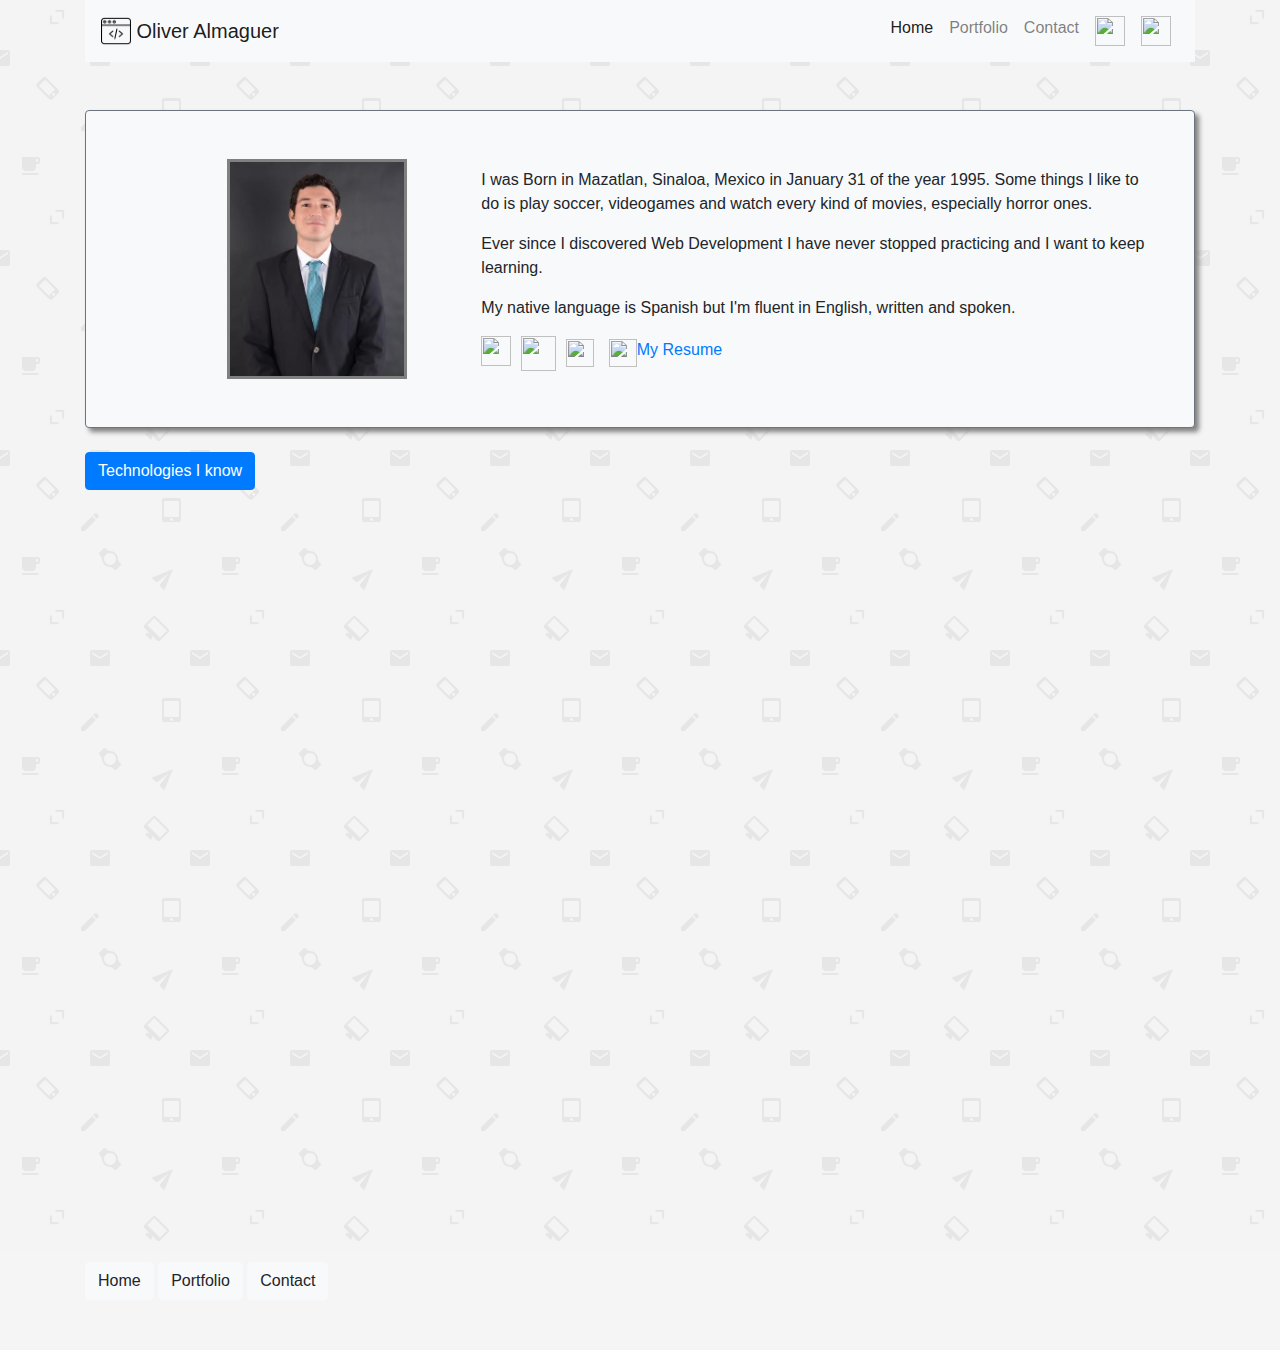
==== index.html @ 1e81533d "removed percentage" ====
<!doctype html>
<html lang="en">
  <head>
    <title>Oliver Almaguer</title>
    <!-- Required meta tags -->
    <meta charset="utf-8">
    <meta name="viewport" content="width=device-width, initial-scale=1, shrink-to-fit=no">
    <link href="https://fonts.googleapis.com/css?family=PT+Serif&display=swap" rel="stylesheet">
    <!-- Bootstrap CSS -->
    <link rel="stylesheet" href="https://stackpath.bootstrapcdn.com/bootstrap/4.3.1/css/bootstrap.min.css" integrity="sha384-ggOyR0iXCbMQv3Xipma34MD+dH/1fQ784/j6cY/iJTQUOhcWr7x9JvoRxT2MZw1T" crossorigin="anonymous">
    <link rel="stylesheet" type="text/css" href="style/style.css">
  </head>
  <header>
      <div class="container">
      <nav class="navbar navbar-expand-lg navbar-light bg-light">
          <a class="navbar-brand" href="index.html"><img src="images/logo.png" width="30" height="30" class="d-inline-block align-top animated bounce infinite">  Oliver Almaguer</a>
          <button class="navbar-toggler" type="button" data-toggle="collapse" data-target="#navbarNavAltMarkup" aria-controls="navbarNavAltMarkup" aria-expanded="false" aria-label="Toggle navigation">
            <span class="navbar-toggler-icon"></span>
          </button>
        
          <div class="collapse navbar-collapse" id="navbarNavAltMarkup">
            <div class="navbar-nav ml-auto">
              <a class="nav-item nav-link active" href="index.html">Home <span class="sr-only">(current)</span></a>
              <a class="nav-item nav-link" href="portfolio.html">Portfolio</a>
              <a class="nav-item nav-link" href="contact.html">Contact</a>
              <a class="nav-item nav-link" href="https://github.com/oalmaguer"><img src="../Bootstrap-Portfolio/images/github.png" width="30" height="30"></a>
              <a class="nav-item nav-link" href="https://www.linkedin.com/in/oliveralmaguer/"><img src="../Bootstrap-Portfolio/images/linkedin.png" width="30" height="30"></a>
              
              </div>
            </div>
          </div>

  </header>
  <body>

    <div class="container mt-5">
      <section class="p-5 bg-light rounded border border-secondary">
        <div class="row align-items-center align">
          <div class="col-lg-4 col-md-10 col-sm-11 col-12 text-center ">
            <img src="images/yop.png" class="thumbnail  ml-5 yo" height="220" width="180"  />
          </div>
        
        <div class="col-lg-8 col-md-12 col-s-"><p>I was Born in Mazatlan, Sinaloa, Mexico in January 31 of the year 1995. Some things I like to do is play soccer, videogames and watch every kind of movies, especially horror ones.</p>
          <p>Ever since I discovered Web Development I have never stopped practicing and I want to keep learning.</p>
          <p>My native language is Spanish but I'm fluent in English, written and spoken.</p>
          <a href="https://github.com/oalmaguer"><img src="../Bootstrap-Portfolio/images/github.png" class="imgGithub" width="30" height="30"></a>
          <a href="https://www.linkedin.com/in/oliveralmaguer/"><img src="../Bootstrap-Portfolio/images/linkedin.png" class="imgLinkedIn" width="35" height="35"></a>
          <a href="https://www.facebook.com/olialmaguer"><img src="../Bootstrap-Portfolio/images/facebook.png" class="imgFacebook" width="28" height="28"></a>
          <a href="https://oalmaguer.github.io/Bootstrap-Portfolio/images/goodResume.pdf" target="_blank"><img src="../Bootstrap-Portfolio/images/resume.png" class="imgFacebook" width="28" height="28">My Resume</a>
          
        </div>
      </section>
    </div>
    
    <div class="container mt-4">
<p>
  <a class="btn btn-primary" data-toggle="collapse" href="#collapseExample" role="button" aria-expanded="false" aria-controls="collapseExample">
    Technologies I know
  </a>
  
</p>
<div class="collapse" id="collapseExample">
  <div class="card card-body text-center"">
  <ul class="list-group">
  <li class="list-group-item">HTML</li>
  <li class="list-group-item">CSS</li>
  <li class="list-group-item">Javascript</li>
  <li class="list-group-item">JQuery</li>
  <li class="list-group-item">NodeJS</li>
  <li class="list-group-item">MongoDB</li>
  <li class="list-group-item">Heroku</li>
  <li class="list-group-item">Express</li>
  <li class="list-group-item">Bootstrap</li>
  <li class="list-group-item">MySQL</li>
  <li class="list-group-item">Wordpress</li>
  <li class="list-group-item">Photoshop</li>
  <li class="list-group-item">Premiere</li>
</ul>

  <a class="btn btn-primary" data-toggle="collapse" href="/portfolio.html" role="button" aria-expanded="false" aria-controls="collapseExample">
    See my projects!
  </a>
  </div>
</div>
        <!-- <p class="font-weight-light mb-2">Javascript</p>
        <div class="progress">
            <div class="progress-bar progress-bar-striped progress-bar-animated" role="progressbar" style="width: 70%" aria-valuenow="60" aria-valuemin="0" aria-valuemax="100" ></div>
          </div>
          <p class="font-weight-light mb-2">Html</p>
          <div class="progress">
            <div class="progress-bar progress-bar-striped bg-success progress-bar-animated" role="progressbar" style="width: 85%" aria-valuenow="80" aria-valuemin="0" aria-valuemax="100"></div>
          </div>
          <p class="font-weight-light mb-2">CSS</p>
          <div class="progress">
            <div class="progress-bar progress-bar-striped bg-info progress-bar-animated" role="progressbar" style="width: 80%" aria-valuenow="80" aria-valuemin="0" aria-valuemax="100"></div>
          </div>
          <p class="font-weight-light mb-2">Jquery</p>
          <div class="progress">
            <div class="progress-bar progress-bar-striped progress-bar-animated" role="progressbar" style="width: 70%" aria-valuenow="60" aria-valuemin="0" aria-valuemax="100"></div>
          </div>
          <p class="font-weight-light mb-2">Node</p>
          <div class="progress">
            <div class="progress-bar progress-bar-striped bg-success progress-bar-animated" role="progressbar" style="width: 60%" aria-valuenow="60" aria-valuemin="0" aria-valuemax="100"></div>
          </div>
          <p class="font-weight-light mb-2">MongoDb</p>
          <div class="progress">
            <div class="progress-bar progress-bar-striped bg-info progress-bar-animated" role="progressbar" style="width: 50%" aria-valuenow="60" aria-valuemin="0" aria-valuemax="100"></div>
          </div>
          <p class="font-weight-light mb-2">MySQL</p>
          <div class="progress">
            <div class="progress-bar progress-bar-striped progress-bar-animated" role="progressbar" style="width: 55%" aria-valuenow="60" aria-valuemin="0" aria-valuemax="100"></div>
          </div>
          <p class="font-weight-light mb-2">Heroku Deployment</p>
          <div class="progress">
            <div class="progress-bar progress-bar-striped bg-success progress-bar-animated" role="progressbar" style="width: 60%" aria-valuenow="60" aria-valuemin="0" aria-valuemax="100"></div> -->
          </div>
<!-- 
          <p>
            <a class="btn btn-primary" data-toggle="collapse" href="#collapseExample" role="button" aria-expanded="false" aria-controls="collapseExample">
              Link with href
            </a>
          </p>
          <div class="collapse" id="collapseExample">
            <div class="card card-body">
              <ul class="list-group">
                <li class="list-group-item">Javascript</li>
                <li class="list-group-item">Node</li>
                <li class="list-group-item">JQuery</li>
                <li class="list-group-item">Node</li>
                <li class="list-group-item">Heroku Deployment</li>
                <li class="list-group-item">MongoDb</li>
              </ul>
            </div>
          </div>
           -->
    </div>

    <footer class="footer">
        <div class="container">
          <div class="row justify-content-start">
            <div class="col-lg-12">
          <span class="text-muted">
              <a href="index.html" class="btn btn-light" role="button">Home</a>
              <a href="portfolio.html" class="btn btn-light" role="button">Portfolio</a>
              <a href="contact.html" class="btn btn-light" role="button">Contact</a>
             
          </span>
        </div>
          </div>
        </div>
      </footer>
    <!-- Optional JavaScript -->
    <!-- jQuery first, then Popper.js, then Bootstrap JS -->
    <script src="https://code.jquery.com/jquery-3.3.1.slim.min.js" integrity="sha384-q8i/X+965DzO0rT7abK41JStQIAqVgRVzpbzo5smXKp4YfRvH+8abtTE1Pi6jizo" crossorigin="anonymous"></script>
    <script src="https://cdnjs.cloudflare.com/ajax/libs/popper.js/1.14.7/umd/popper.min.js" integrity="sha384-UO2eT0CpHqdSJQ6hJty5KVphtPhzWj9WO1clHTMGa3JDZwrnQq4sF86dIHNDz0W1" crossorigin="anonymous"></script>
    <script src="https://stackpath.bootstrapcdn.com/bootstrap/4.3.1/js/bootstrap.min.js" integrity="sha384-JjSmVgyd0p3pXB1rRibZUAYoIIy6OrQ6VrjIEaFf/nJGzIxFDsf4x0xIM+B07jRM" crossorigin="anonymous"></script>
  </body>
</html>
---- style/style.css ----
.yo {
  border: 3px solid grey;
}

.footer {
  position: sticky;
  position: absolute;
  bottom: -450px;
  width: 100%;
  overflow: none;
  /* Set the fixed height of the footer here */
  height: 100px;
  line-height: 60px; /* Vertically center the text there */
  background-color: #f5f5f5;
}

.imgGithub {
  float: left;
  margin-left: 0px;
}

.imgLinkedIn {
  float: left;
  margin-left: 10px;
}

.imgFacebook {
  margin-top: 3px;
  margin-left: 10px;
}

.github {
  height: 5%;
  widows: 5%;
}

body {
  background-image: url(../images/email-pattern.png);
}

section {
  box-shadow: 4px 4px 5px grey;
}

p {
  font-family: "Lato", sans-serif;
}

.carousel-inner {
  background-color: grey;
  box-shadow: 10px 10px 5px grey;
  width: 100%;
  height: 100%;
}

@media only screen and (max-width: 1201px) {
  .footer {
    position: relative;
    bottom: -70px;
  }
}

@media only screen and (max-width: 576px) {
  .yo {
    margin-right: 20px;
  }
}

@media only screen and (max-width: 376px) {
  .yo {
    position: relative;
    right: 40px;
  }
}
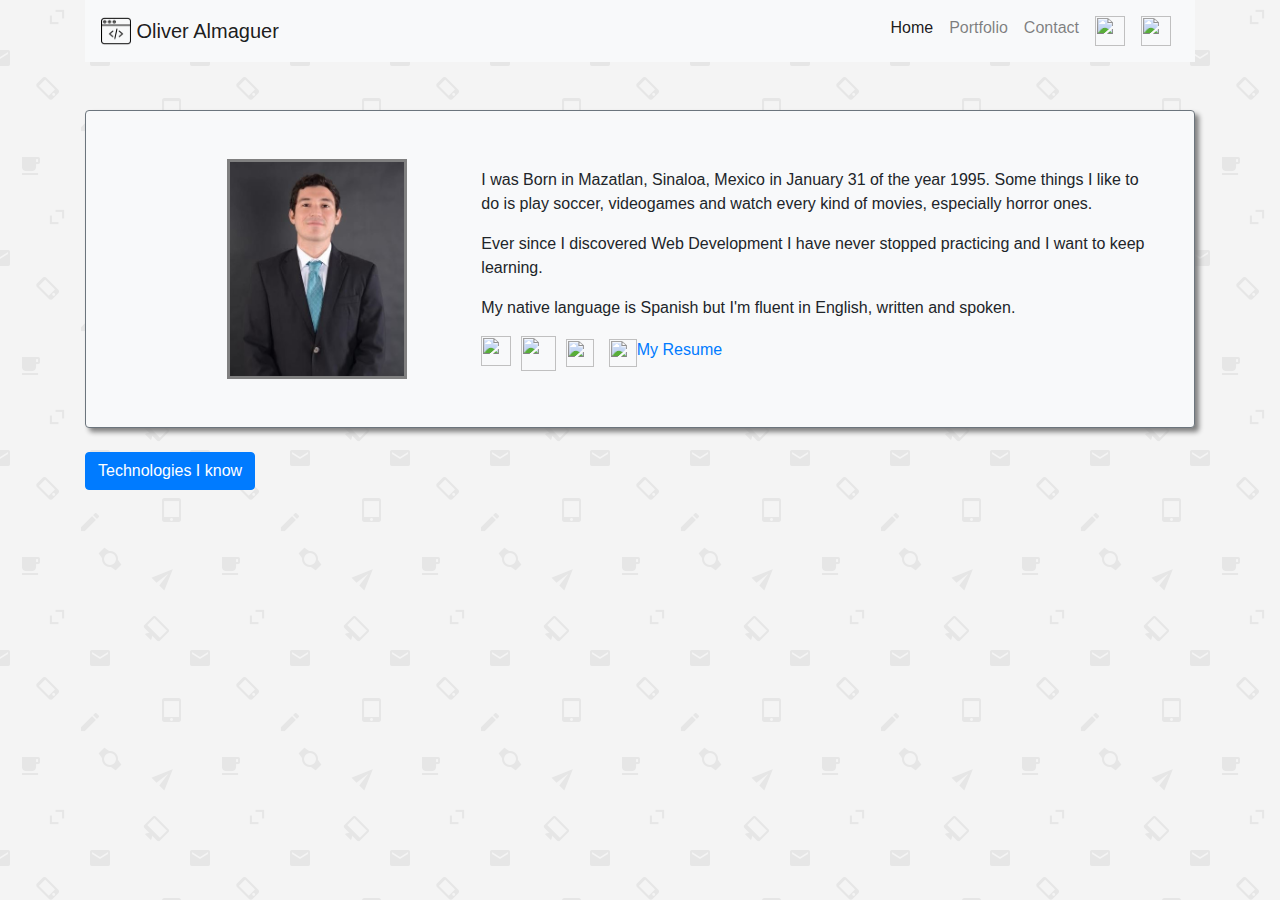
==== commit ea03e8ac: "footer" ====
--- a/index.html
+++ b/index.html
@@ -77,7 +77,7 @@
   <li class="list-group-item">Premiere</li>
 </ul>
 
-  <a class="btn btn-primary" data-toggle="collapse" href="/portfolio.html" role="button" aria-expanded="false" aria-controls="collapseExample">
+  <a class="btn btn-primary" href="portfolio.html" role="button" aria-expanded="false" aria-controls="collapseExample">
     See my projects!
   </a>
   </div>
@@ -135,20 +135,7 @@
            -->
     </div>
 
-    <footer class="footer">
-        <div class="container">
-          <div class="row justify-content-start">
-            <div class="col-lg-12">
-          <span class="text-muted">
-              <a href="index.html" class="btn btn-light" role="button">Home</a>
-              <a href="portfolio.html" class="btn btn-light" role="button">Portfolio</a>
-              <a href="contact.html" class="btn btn-light" role="button">Contact</a>
-             
-          </span>
-        </div>
-          </div>
-        </div>
-      </footer>
+ 
     <!-- Optional JavaScript -->
     <!-- jQuery first, then Popper.js, then Bootstrap JS -->
     <script src="https://code.jquery.com/jquery-3.3.1.slim.min.js" integrity="sha384-q8i/X+965DzO0rT7abK41JStQIAqVgRVzpbzo5smXKp4YfRvH+8abtTE1Pi6jizo" crossorigin="anonymous"></script>
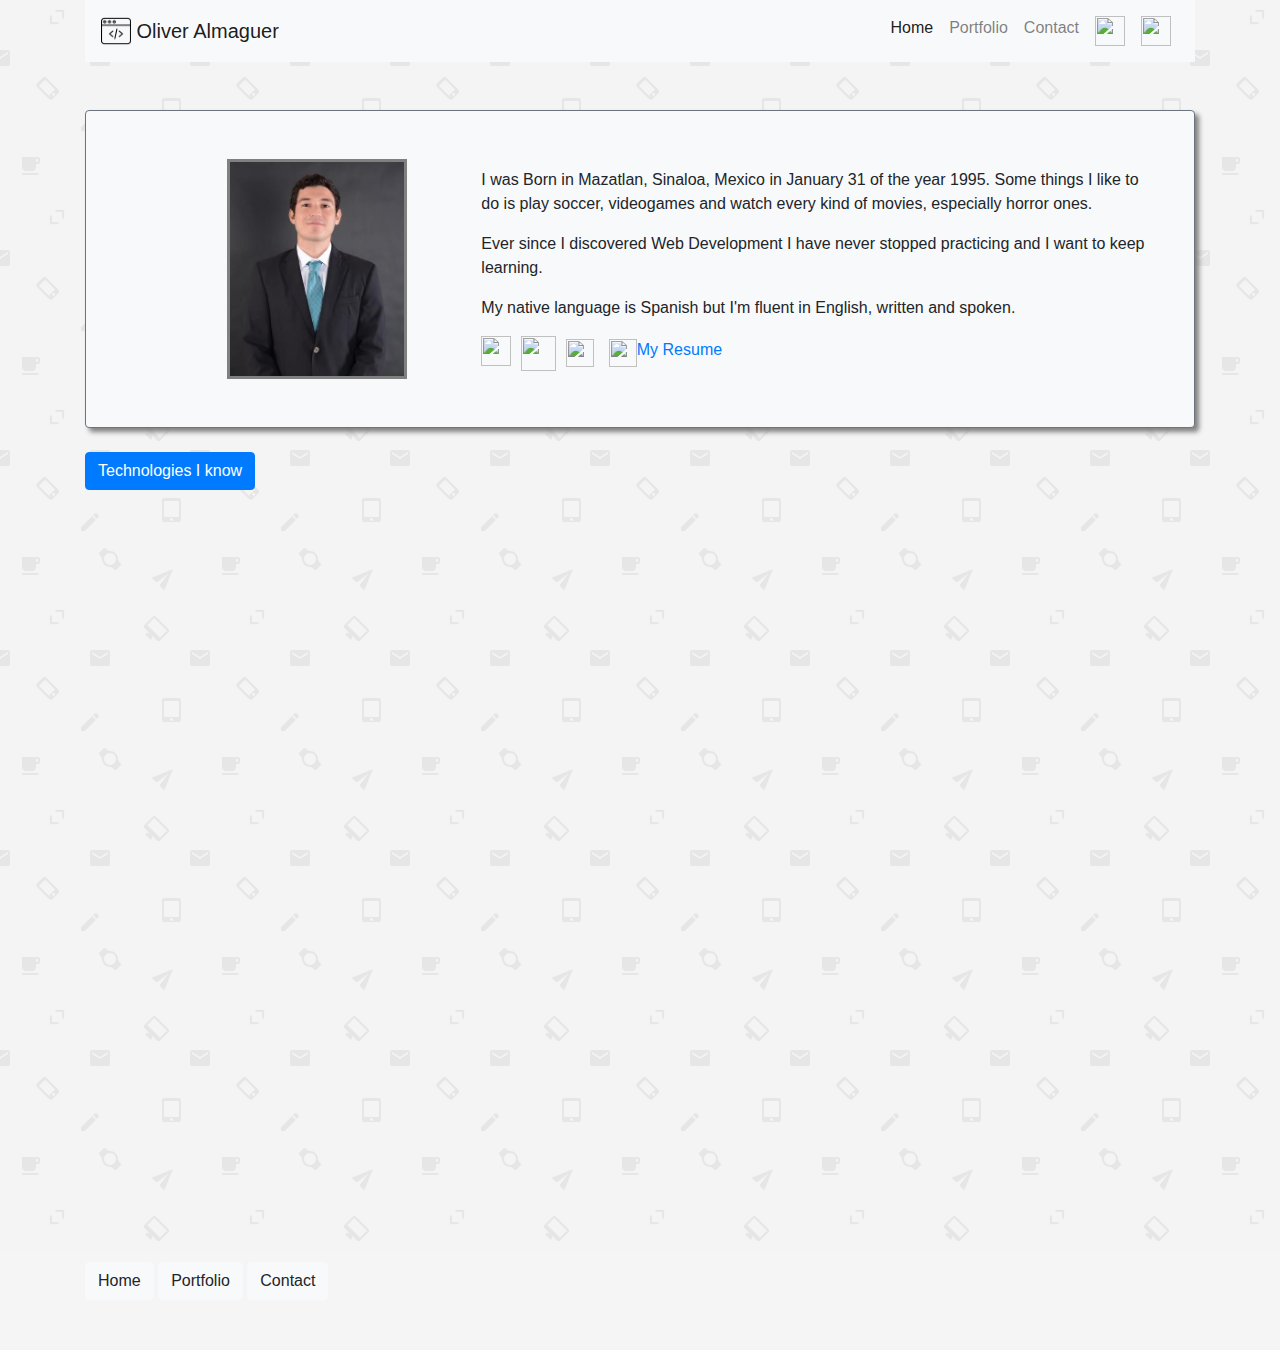
==== commit 38a4b85f: "newresume" ====
--- a/index.html
+++ b/index.html
@@ -46,7 +46,7 @@
           <a href="https://github.com/oalmaguer"><img src="../Bootstrap-Portfolio/images/github.png" class="imgGithub" width="30" height="30"></a>
           <a href="https://www.linkedin.com/in/oliveralmaguer/"><img src="../Bootstrap-Portfolio/images/linkedin.png" class="imgLinkedIn" width="35" height="35"></a>
           <a href="https://www.facebook.com/olialmaguer"><img src="../Bootstrap-Portfolio/images/facebook.png" class="imgFacebook" width="28" height="28"></a>
-          <a href="https://oalmaguer.github.io/Bootstrap-Portfolio/images/goodResume.pdf" target="_blank"><img src="../Bootstrap-Portfolio/images/resume.png" class="imgFacebook" width="28" height="28">My Resume</a>
+          <a href="https://oalmaguer.github.io/Bootstrap-Portfolio/images/ResumeUpdated3.pdf" target="_blank"><img src="../Bootstrap-Portfolio/images/resume.png" class="imgFacebook" width="28" height="28">My Resume</a>
           
         </div>
       </section>
@@ -135,7 +135,20 @@
            -->
     </div>
 
- 
+    <footer class="footer">
+        <div class="container">
+          <div class="row justify-content-start">
+            <div class="col-lg-12">
+          <span class="text-muted">
+              <a href="index.html" class="btn btn-light" role="button">Home</a>
+              <a href="portfolio.html" class="btn btn-light" role="button">Portfolio</a>
+              <a href="contact.html" class="btn btn-light" role="button">Contact</a>
+             
+          </span>
+        </div>
+          </div>
+        </div>
+      </footer>
     <!-- Optional JavaScript -->
     <!-- jQuery first, then Popper.js, then Bootstrap JS -->
     <script src="https://code.jquery.com/jquery-3.3.1.slim.min.js" integrity="sha384-q8i/X+965DzO0rT7abK41JStQIAqVgRVzpbzo5smXKp4YfRvH+8abtTE1Pi6jizo" crossorigin="anonymous"></script>
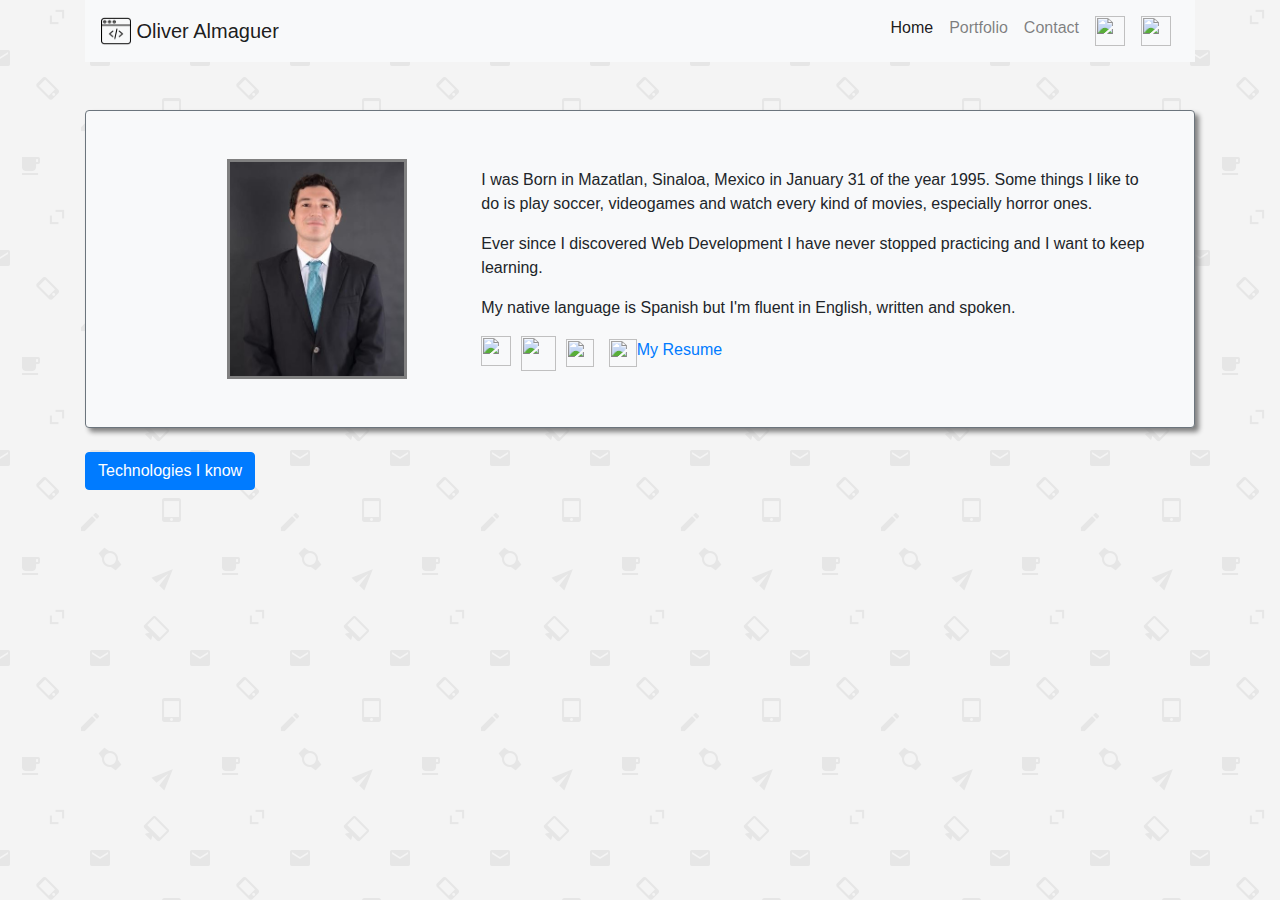
==== commit e6a59310: "new resume" ====
--- a/index.html
+++ b/index.html
@@ -135,20 +135,7 @@
            -->
     </div>
 
-    <footer class="footer">
-        <div class="container">
-          <div class="row justify-content-start">
-            <div class="col-lg-12">
-          <span class="text-muted">
-              <a href="index.html" class="btn btn-light" role="button">Home</a>
-              <a href="portfolio.html" class="btn btn-light" role="button">Portfolio</a>
-              <a href="contact.html" class="btn btn-light" role="button">Contact</a>
-             
-          </span>
-        </div>
-          </div>
-        </div>
-      </footer>
+ 
     <!-- Optional JavaScript -->
     <!-- jQuery first, then Popper.js, then Bootstrap JS -->
     <script src="https://code.jquery.com/jquery-3.3.1.slim.min.js" integrity="sha384-q8i/X+965DzO0rT7abK41JStQIAqVgRVzpbzo5smXKp4YfRvH+8abtTE1Pi6jizo" crossorigin="anonymous"></script>
